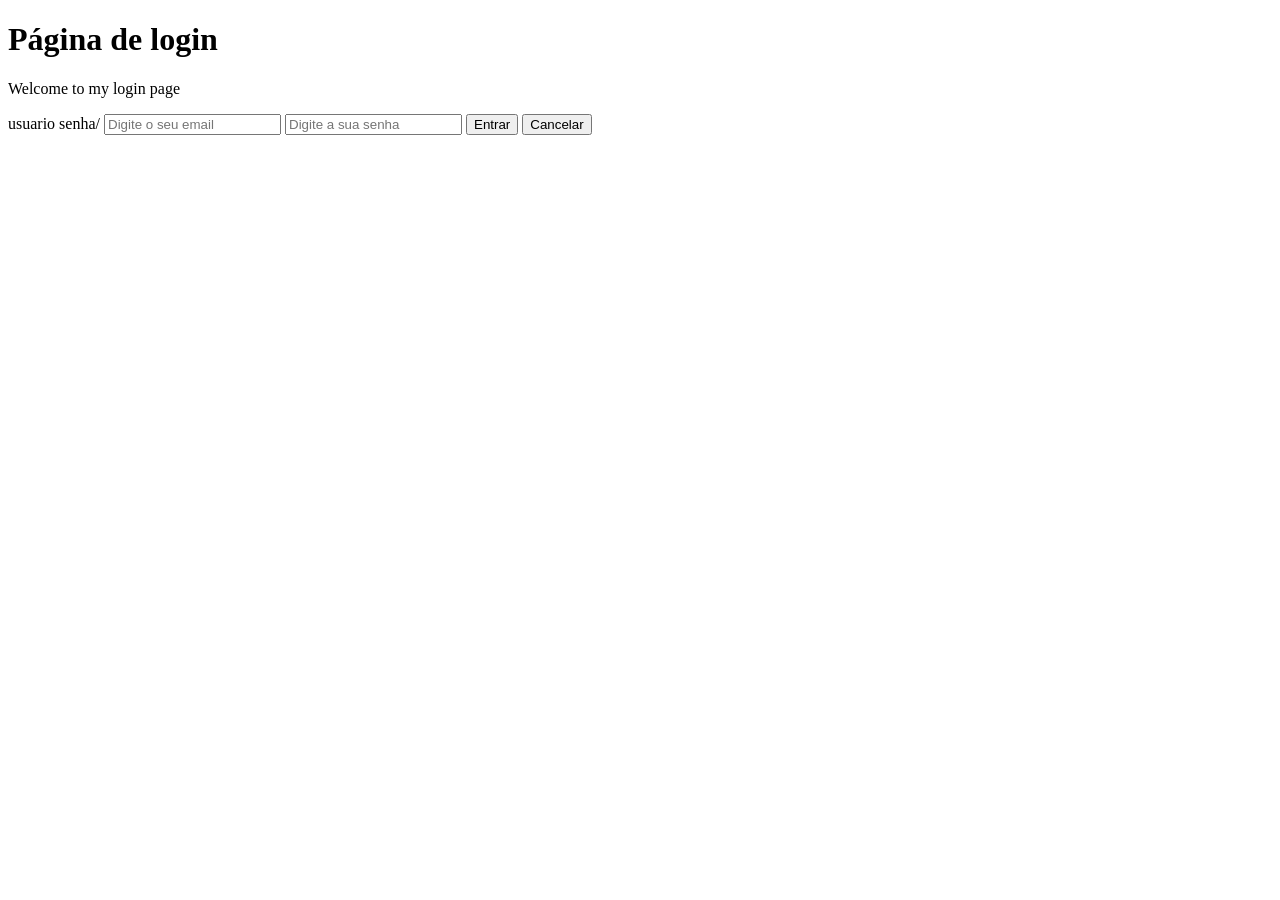
==== index.html @ b444f7ec "salvando a tela de login" ====
<!DOCTYPE html>
<html lang="pt-br">
<head>
    <meta charset="UTF-8">
    <meta name="viewport" content="width=device-width, initial-scale=1.0">
    <title>My first site</title>
</head>
<body>
    <h1>Página de login</h1> 
    
    <p>Welcome to my login page
    <form action="">
        <iabel for="">usuario</iabel>
        <iabel for="email"placeholder="digite o seu email"> <en><en>
        <iabel for="">senha</iabel>/<en><en>

    <form action="">
        <input type="email" placeholder="Digite o seu email">     
        <input type="password" placeholder="Digite a sua senha">
        <input type="submit" value="Entrar">
        <button>Cancelar</button>
</form>

</body>
</html>
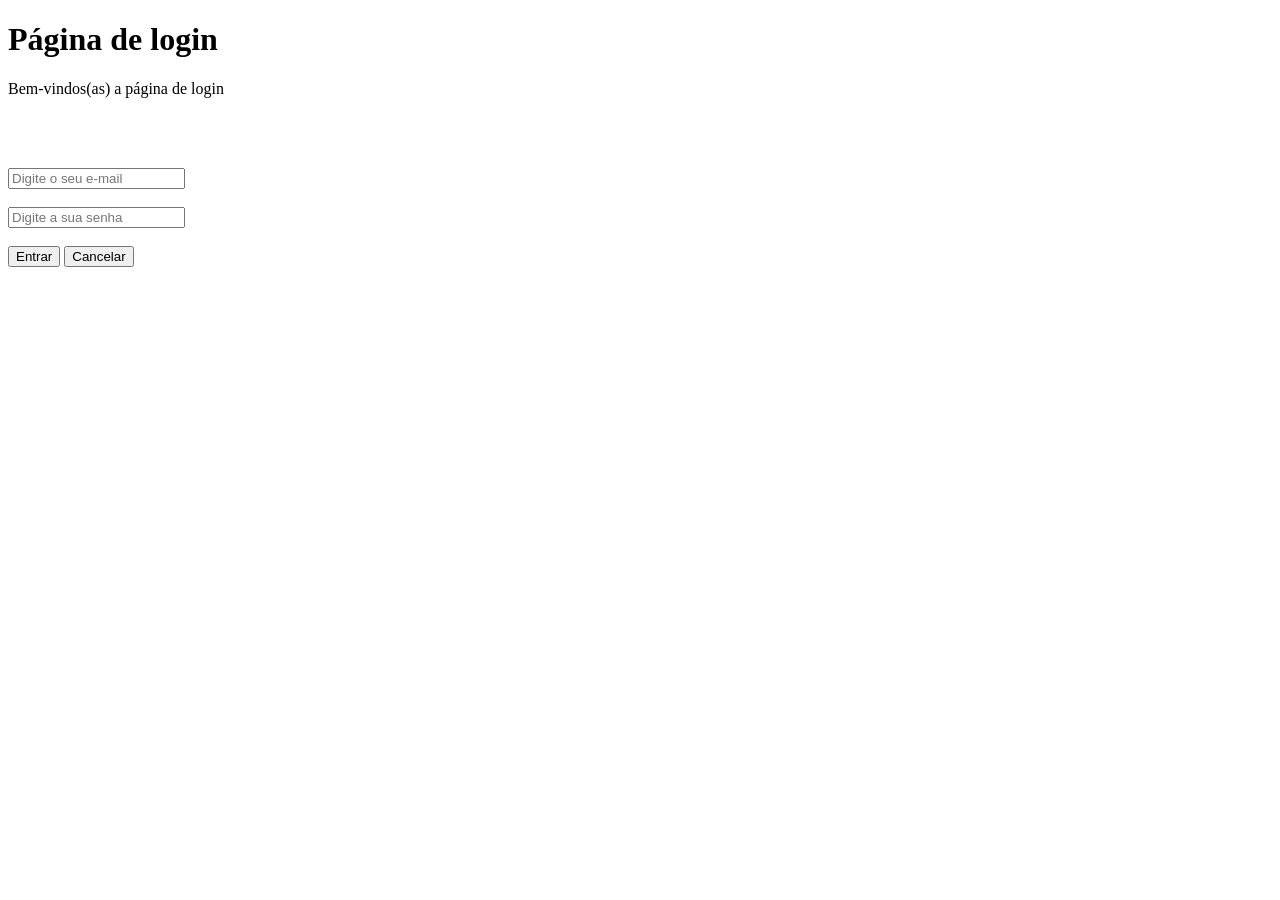
==== commit c4de113b: "trabalhando com imagens" ====
--- a/index.html
+++ b/index.html
@@ -8,18 +8,18 @@
 <body>
     <h1>Página de login</h1> 
     
-    <p>Welcome to my login page
+    <p>Bem-vindos(as) a página de login</p> 
     <form action="">
-        <iabel for="">usuario</iabel>
-        <iabel for="email"placeholder="digite o seu email"> <en><en>
-        <iabel for="">senha</iabel>/<en><en>
+        <iabel for=""></iabel><br>
+        <iabel for="e-mail"placeholder="digite o seu e-mail"> <pt-br><pt-br><br><br>
+        <iabel for=""></iabel><pt-br><pt-br>
 
     <form action="">
-        <input type="email" placeholder="Digite o seu email">     
-        <input type="password" placeholder="Digite a sua senha">
+        <input type="e-mail" placeholder="Digite o seu e-mail"> <br> <br>   
+        <input type="password" placeholder="Digite a sua senha"><br> <br>
         <input type="submit" value="Entrar">
         <button>Cancelar</button>
-</form>
+    </form>
 
 </body>
 </html>
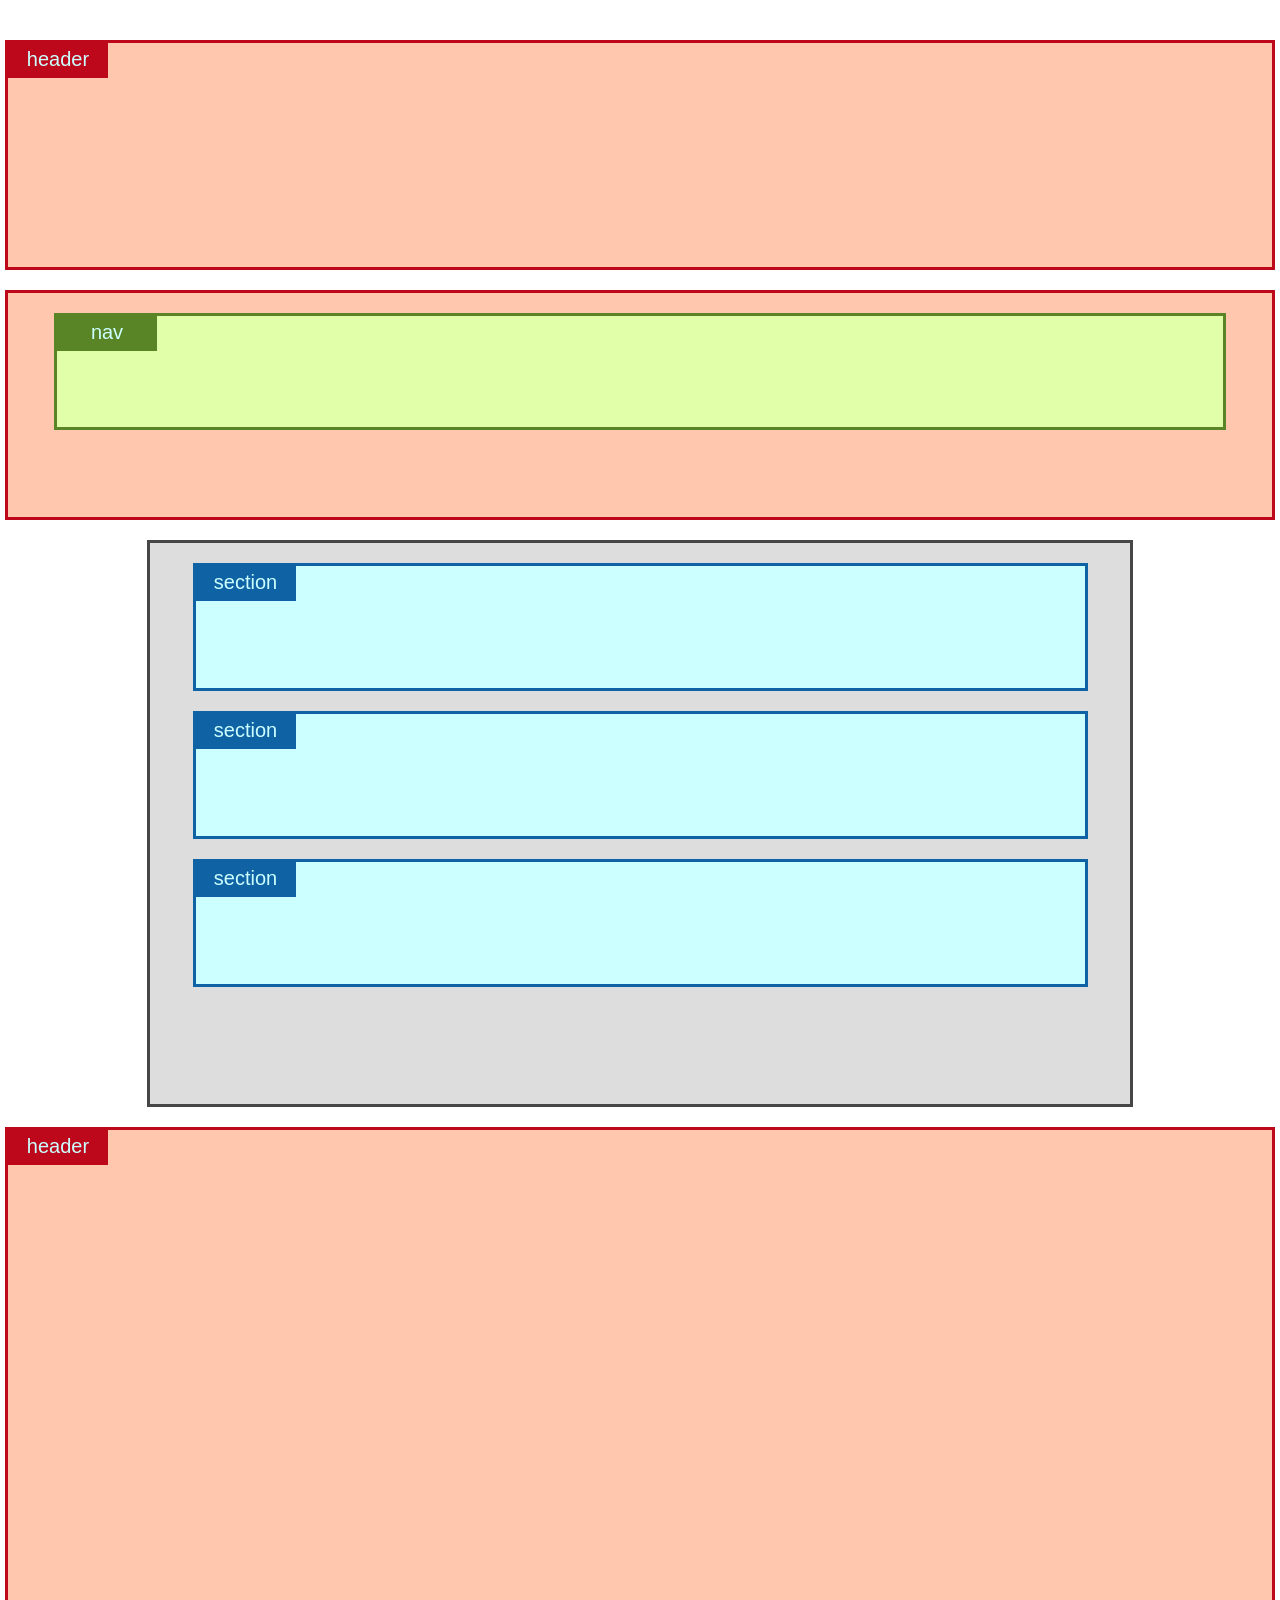
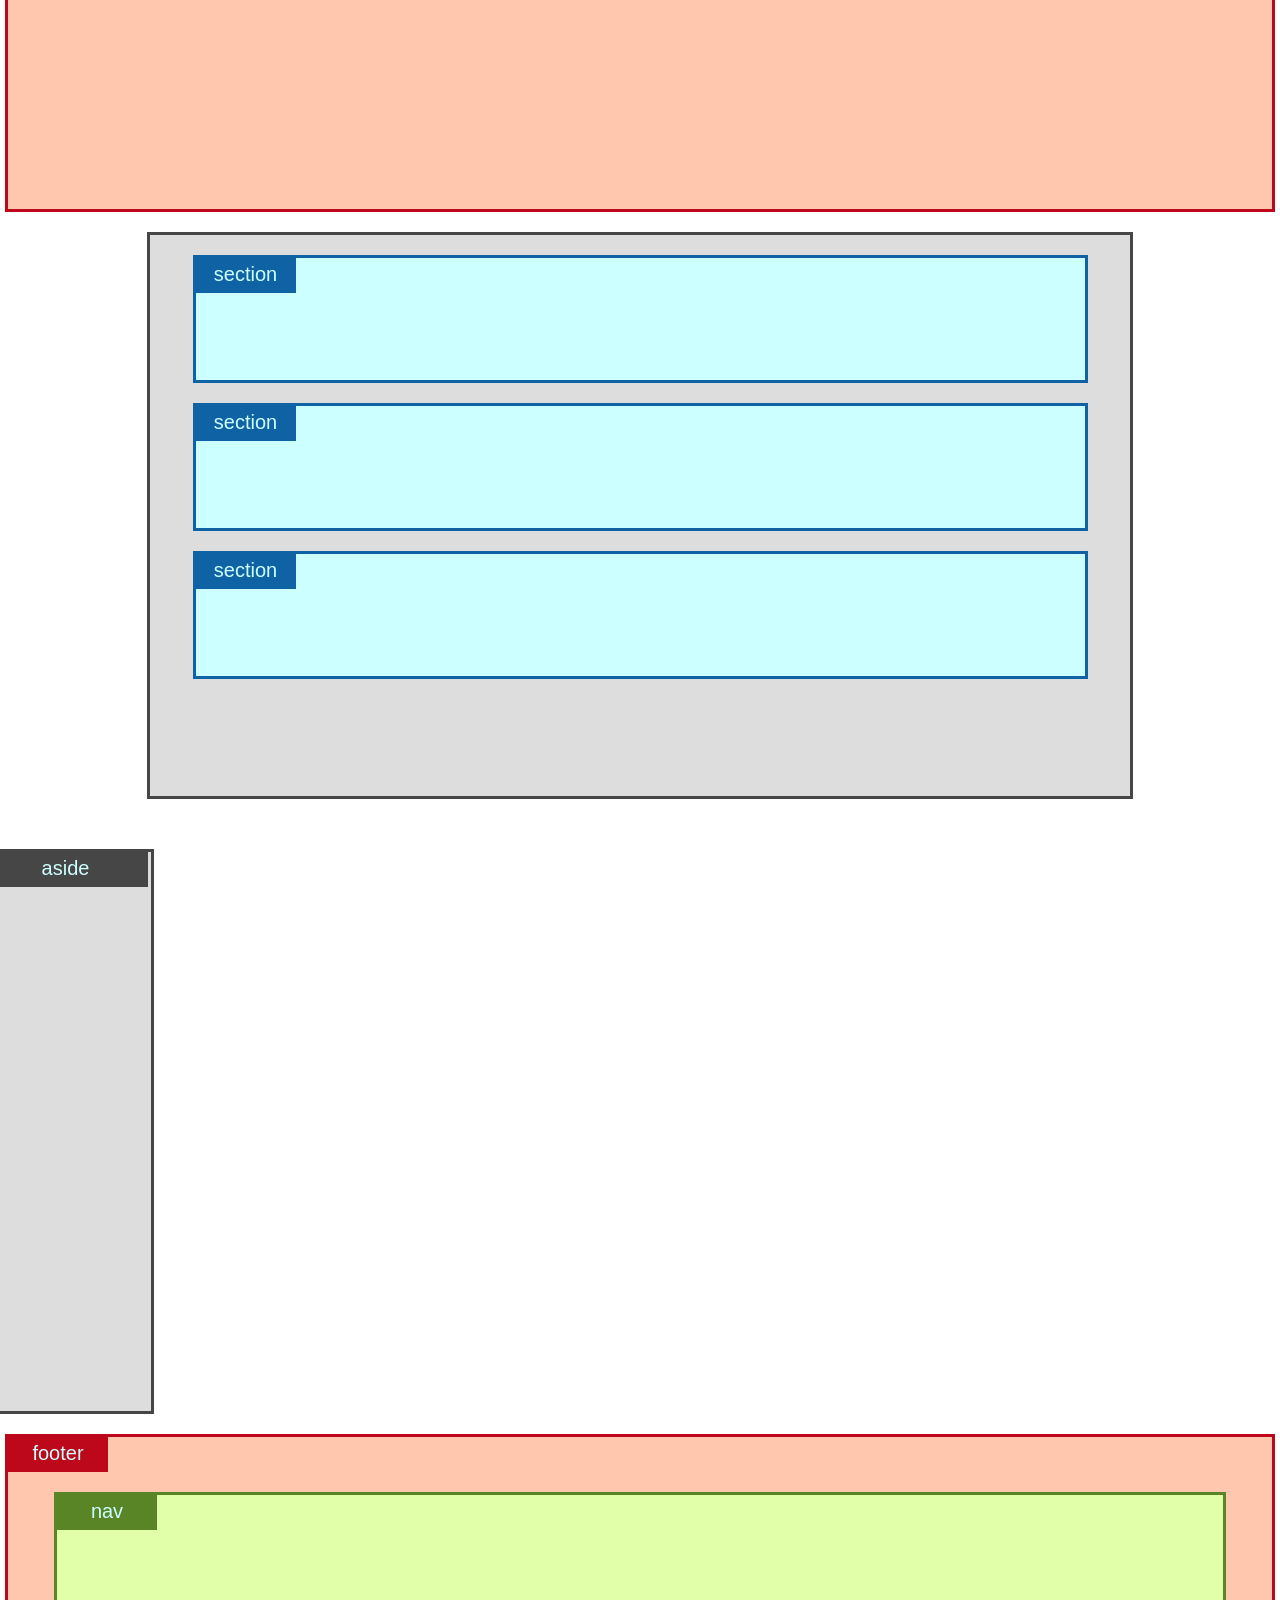
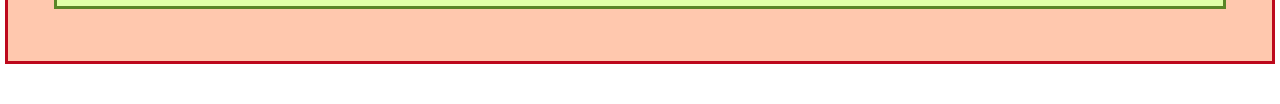
==== commit dab2e406: "index.html" ====
--- a/index.html
+++ b/index.html
@@ -1,25 +1,28 @@
-<!DOCTYPE html>
+ <!DOCTYPE html>
 <html lang="pt-br">
 <head>
     <meta charset="UTF-8">
     <meta name="viewport" content="width=device-width, initial-scale=1.0">
-    <title>My first site</title>
+    <title>html semantico</title>
+    <link rel="stylesheet" href="style.css">
 </head>
 <body>
-    <h1>Página de login</h1> 
-    
-    <p>Bem-vindos(as) a página de login</p> 
-    <form action="">
-        <iabel for=""></iabel><br>
-        <iabel for="e-mail"placeholder="digite o seu e-mail"> <pt-br><pt-br><br><br>
-        <iabel for=""></iabel><pt-br><pt-br>
-
-    <form action="">
-        <input type="e-mail" placeholder="Digite o seu e-mail"> <br> <br>   
-        <input type="password" placeholder="Digite a sua senha"><br> <br>
-        <input type="submit" value="Entrar">
-        <button>Cancelar</button>
-    </form>
-
+<header><p>header</p></header>
+<header><nav><p>nav</p></nav></header>
+<article>
+    <section><p>section</p></section> <section><p>section</p></section> <section><p>section</p></section>
+</article>
+<main><p>header</p></main>
+    <article>
+    <section><p>section</p></section> <section> <p>section</p></section> <section> <p>section</p></section>
+    </article>
+    <aside><p>aside</p></aside>
+</main>
+       
+<footer>
+    <p>footer</p>
+    <nav><p>nav</p></nav>
+</footer>
 </body>
-</html>+</html>
+    
--- a/style.css
+++ b/style.css
@@ -0,0 +1,99 @@
+*{
+margin: 20px auto;
+}
+ 
+header {
+            background-color: #FFC8AE;
+            border: 3px;
+            border-color:#BD081C ;
+              border-style: solid;
+            width: 1264px;
+            height: 224px;
+        }
+        nav{
+            background-color:#E0FFA8;
+            border: 3px;
+            border-color:#598527 ;
+            border-style: solid;
+            width: 1166px;
+            height: 111px;
+        }
+        p{
+            color: #CCFFFF;
+            width: 100px;
+            height: 25px;
+            padding: 5px   0px;
+            text-align: center;
+            font-family:sans-serif;
+            font-size:20px ;
+            margin: 0;
+        }
+ 
+        main{
+        background-color:#FFC8AE;
+        border: 3px;
+        border-color:#BD081C ;
+        border-style: solid;
+        width:1264px ;
+        height: 679px;
+        display: flex;
+           
+        }
+ 
+        article{
+            background-color:#DDDDDD;
+            border: 3px;
+            border-color:#464646 ;
+            border-style: solid;
+            width: 980px;
+            height: 561px;
+        }
+        section{
+            background-color:#CCFFFF;
+            border: 3px;
+            border-color:#0F62A4;
+            border-style: solid;
+            width: 889px;
+            height: 122px;
+        }
+ 
+        aside{  background-color:#DDDDDD;
+            border: 3px;
+            border-color:#464646;
+            border-style: solid;
+            width:168px;
+            height:559px;
+            margin-top: 50px;
+            margin-left: -20px;
+        }
+        footer{
+            background-color:#FFC8AE;
+            border: 3px;
+            border-color:#BD081C ;
+            border-style: solid;
+            width: 1264px;
+            height: 224px;
+ 
+}
+header > p, main > p, footer > p {
+    background-color: #BD081C;
+}
+ 
+nav >  p {
+    background-color: #598527;
+}
+ 
+article > p{
+    background-color: #464646;
+}
+aside > p {
+    background-color: #464646;
+    width: 165px;
+ 
+}
+section > p {
+    background-color: #0F62A4;
+}
+ 
+ 
+ 
